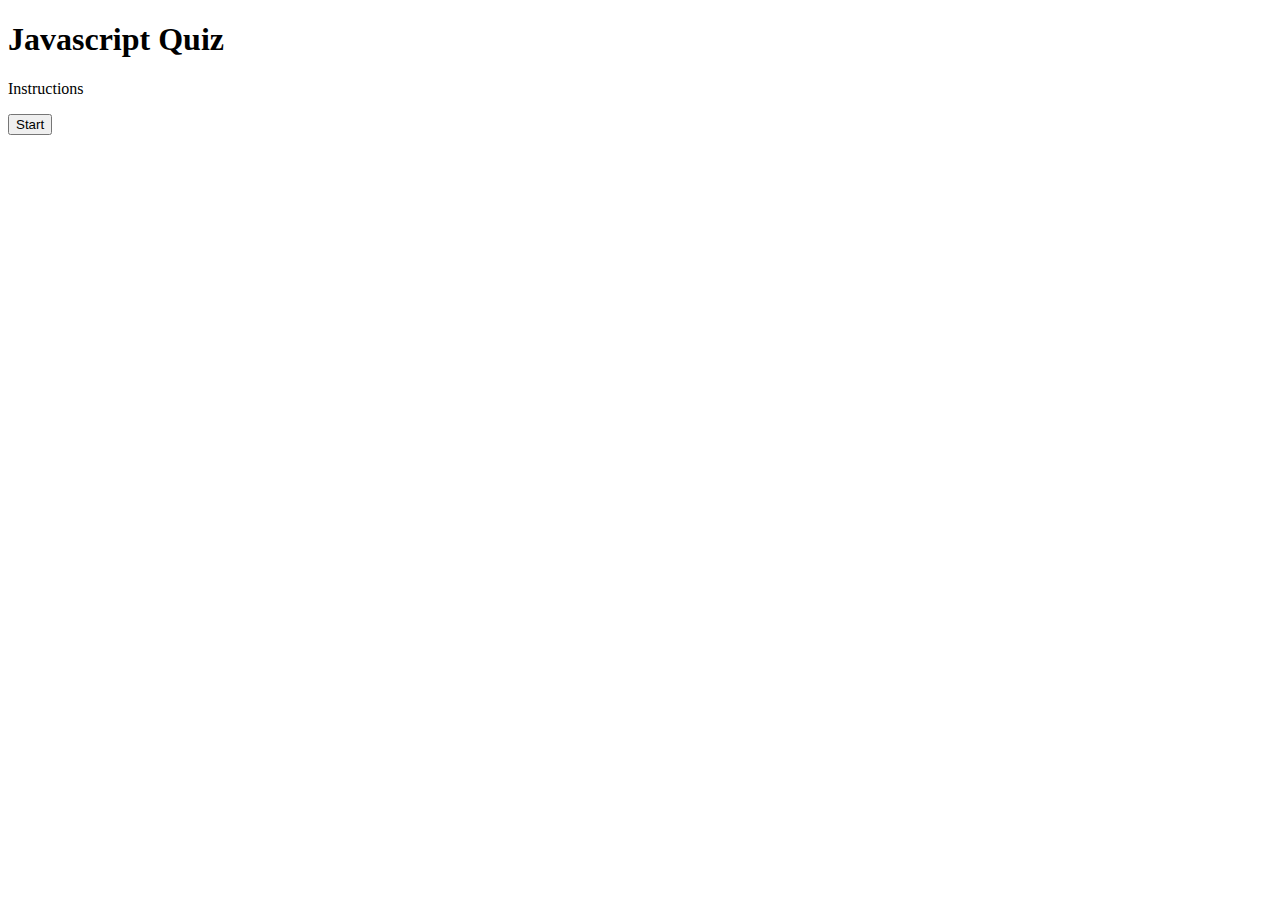
==== index.html @ 36a82c3c "created quiz file index.html and high-scores.html, js files highscores.js and script.js - in script." ====
<!DOCTYPE html>
<html lang="en">

    <head>
        <meta charset="UTF-8">
        <meta http-equiv="X-UA-Compatible" content="IE=edge">
        <meta name="viewport" content="width=device-width, initial-scale=1.0">
        <!-- CSS only -->
        <link href="https://cdn.jsdelivr.net/npm/bootstrap@5.2.2/dist/css/bootstrap.min.css" rel="stylesheet"
            integrity="sha384-Zenh87qX5JnK2Jl0vWa8Ck2rdkQ2Bzep5IDxbcnCeuOxjzrPF/et3URy9Bv1WTRi" crossorigin="anonymous">
        <!-- JavaScript Bundle with Popper -->
        <title>Javascript Quiz</title>
    </head>

    <body>
        <header>
            <h1>Javascript Quiz</h1>
            <div>

            </div>
        </header>
        <main class="container text-center">
            <section id="instructions">
                <p>Instructions</p>
                <button class="btn btn-secondary" id="start-quiz">Start </button>
            </section>
            <div class="row">
                <div class="col-md-8">
                    <section id="quiz-box">
                        <h3 id="questions"> Questions</h3>
                        <div class="d-grid gap-2">
                            <button class="btn btn-warning" id="option-1"> </button>
                            <button class="btn btn-warning" id="option-2"> </button>
                            <button class="btn btn-warning" id="option-3"> </button>
                            <button class="btn btn-warning" id="option-4"> </button>
                            <button class="btn btn-warning" id="option-5"> </button>
                        </div>
                        <br />

                        <p id="right-or-wrong"></p>
                    </section>
                </div>
                <div class="col-md-4">
                    <h4 id="timer"></h4>

                </div>
            </div>
            <!-- <section id="quiz-box">
                <h3 id="questions"> Questions</h3>
                <div class="d-grid gap-2">
                    <button class="btn btn-warning" id="option-1"> </button>
                    <button class="btn btn-warning" id="option-2"> </button>
                    <button class="btn btn-warning" id="option-3"> </button>
                    <button class="btn btn-warning" id="option-4"> </button>
                </div> -->
            <!-- <br /> -->
            <!-- <button id = "option-5"> </button>  -->
            <!-- <p id="right-or-wrong"></p>
            </section> -->
            <section id="final-score">

                <h2 class="my-score" id="score-display"></h2 <label> Enter your initials.</label>
                <input type="text" id="initials" placeholder="Enter your initials">
                <button class="btn btn-success" id="saveUserScore" type="submit" onclick="saveHighScore(event)">Save
                    User</button>






            </section>
        </main>



        <script src="https://cdn.jsdelivr.net/npm/bootstrap@5.2.2/dist/js/bootstrap.bundle.min.js"
            integrity="sha384-OERcA2EqjJCMA+/3y+gxIOqMEjwtxJY7qPCqsdltbNJuaOe923+mo//f6V8Qbsw3"
            crossorigin="anonymous"></script>
        <script src="assets/js/script.js"></script>

        <script src="assets/js/highscores.js"></script>

    </body>

</html>
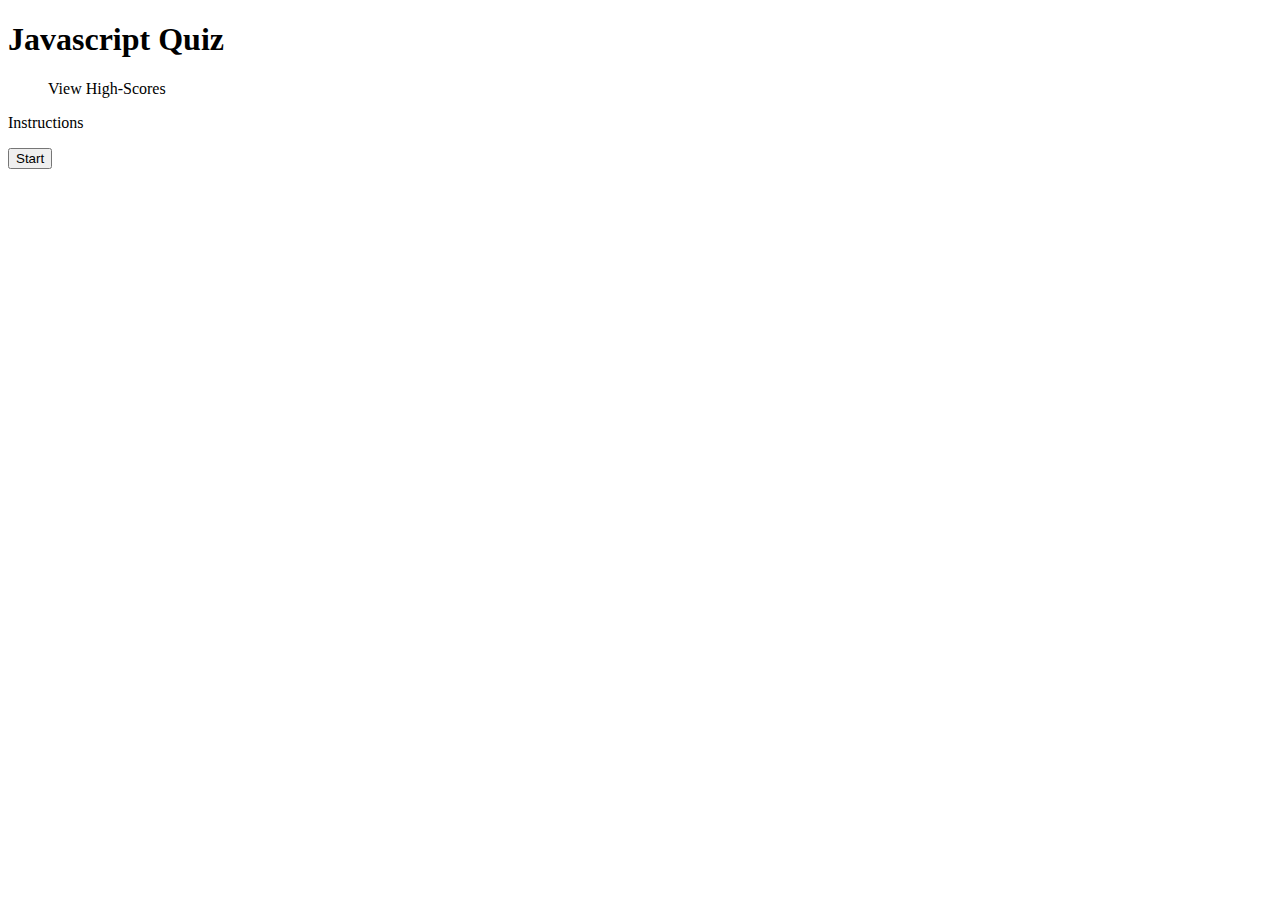
==== commit 6aa12fae: "added feature to highscores.js to save high scores in local storage" ====
--- a/index.html
+++ b/index.html
@@ -1,3 +1,4 @@
+<!-- TODO: ASK WHY the 7 errors -->
 <!DOCTYPE html>
 <html lang="en">
 
@@ -5,6 +6,7 @@
         <meta charset="UTF-8">
         <meta http-equiv="X-UA-Compatible" content="IE=edge">
         <meta name="viewport" content="width=device-width, initial-scale=1.0">
+        <a href = "high-scores.html"></a>
         <!-- CSS only -->
         <link href="https://cdn.jsdelivr.net/npm/bootstrap@5.2.2/dist/css/bootstrap.min.css" rel="stylesheet"
             integrity="sha384-Zenh87qX5JnK2Jl0vWa8Ck2rdkQ2Bzep5IDxbcnCeuOxjzrPF/et3URy9Bv1WTRi" crossorigin="anonymous">
@@ -16,6 +18,7 @@
         <header>
             <h1>Javascript Quiz</h1>
             <div>
+<ul id="view-scores">View High-Scores </ul>
 
             </div>
         </header>
@@ -27,6 +30,7 @@
             <div class="row">
                 <div class="col-md-8">
                     <section id="quiz-box">
+                        <h2 class = "my-score" id ="current-score"></h2>
                         <h3 id="questions"> Questions</h3>
                         <div class="d-grid gap-2">
                             <button class="btn btn-warning" id="option-1"> </button>
@@ -45,23 +49,13 @@
 
                 </div>
             </div>
-            <!-- <section id="quiz-box">
-                <h3 id="questions"> Questions</h3>
-                <div class="d-grid gap-2">
-                    <button class="btn btn-warning" id="option-1"> </button>
-                    <button class="btn btn-warning" id="option-2"> </button>
-                    <button class="btn btn-warning" id="option-3"> </button>
-                    <button class="btn btn-warning" id="option-4"> </button>
-                </div> -->
-            <!-- <br /> -->
-            <!-- <button id = "option-5"> </button>  -->
-            <!-- <p id="right-or-wrong"></p>
-            </section> -->
             <section id="final-score">
 
-                <h2 class="my-score" id="score-display"></h2 <label> Enter your initials.</label>
-                <input type="text" id="initials" placeholder="Enter your initials">
-                <button class="btn btn-success" id="saveUserScore" type="submit" onclick="saveHighScore(event)">Save
+                <h2 class="save-my-score" id="score">Score:</h2>
+                 <label> Initials:</label>
+                
+                    <input type="text" id="initials" placeholder="Enter your initials">
+                <button type="submit" class="btn btn-success" id="saveUserScore" onclick= "saveHighScores(event)">Save
                     User</button>
 
 
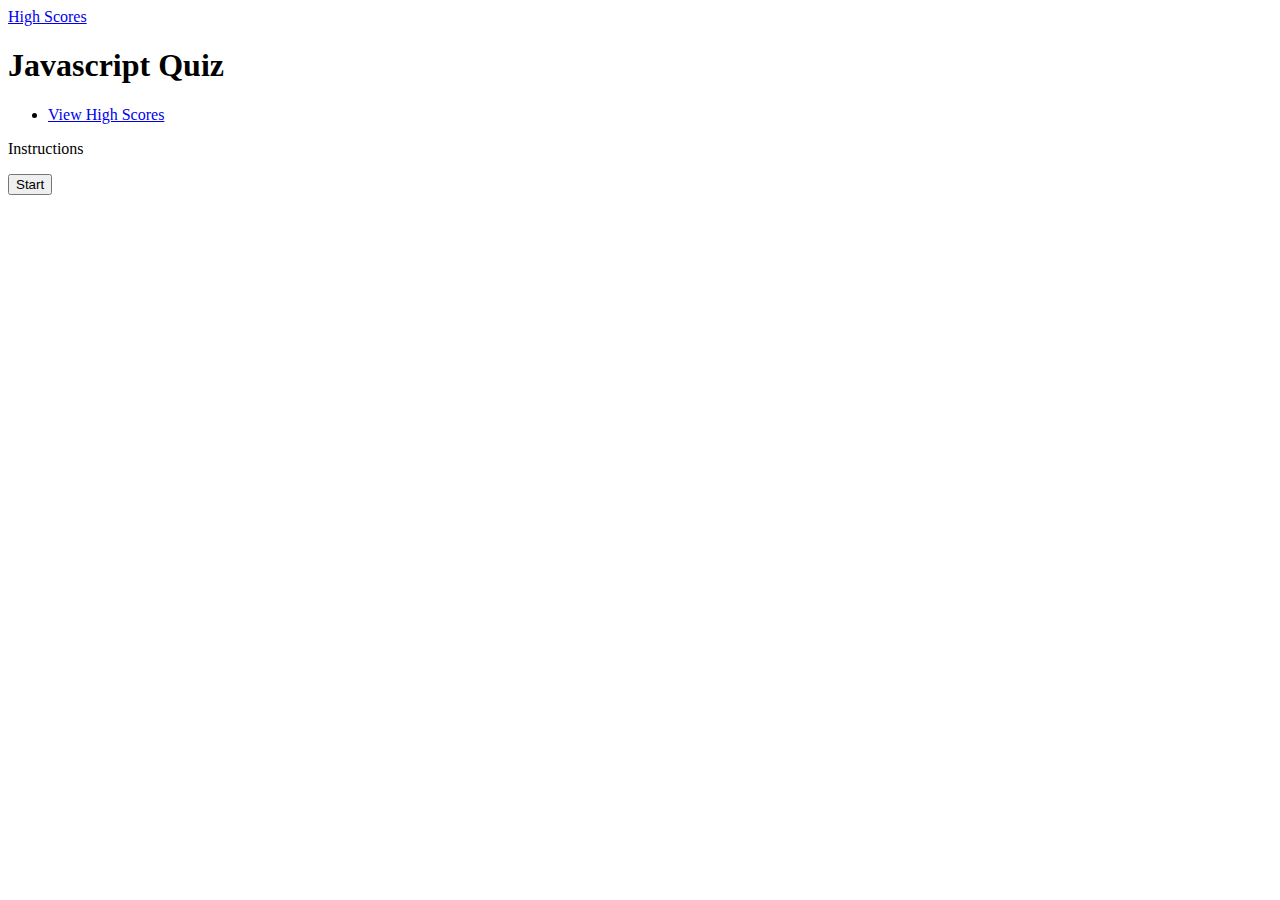
==== commit 5e98c409: "added feature to display highscores in high-scores-list.js and organized content in high-scores.html" ====
--- a/index.html
+++ b/index.html
@@ -1,4 +1,4 @@
-<!-- TODO: ASK WHY the 7 errors -->
+<!-- TODO: DO BUTTONS NEED BOTH ARIA-LABELS AND IDS OR CAN I JUST USE ARIA LABELS -->
 <!DOCTYPE html>
 <html lang="en">
 
@@ -6,7 +6,7 @@
         <meta charset="UTF-8">
         <meta http-equiv="X-UA-Compatible" content="IE=edge">
         <meta name="viewport" content="width=device-width, initial-scale=1.0">
-        <a href = "high-scores.html"></a>
+        <a href="high-scores.html">High Scores</a>
         <!-- CSS only -->
         <link href="https://cdn.jsdelivr.net/npm/bootstrap@5.2.2/dist/css/bootstrap.min.css" rel="stylesheet"
             integrity="sha384-Zenh87qX5JnK2Jl0vWa8Ck2rdkQ2Bzep5IDxbcnCeuOxjzrPF/et3URy9Bv1WTRi" crossorigin="anonymous">
@@ -17,27 +17,31 @@
     <body>
         <header>
             <h1>Javascript Quiz</h1>
-            <div>
-<ul id="view-scores">View High-Scores </ul>
-
+             <nav>
+                <ul>
+                    <li>
+                        <a href="high-scores.html">View High Scores</a>
+                    </li>
             </div>
+        </nav>
         </header>
         <main class="container text-center">
             <section id="instructions">
                 <p>Instructions</p>
-                <button class="btn btn-secondary" id="start-quiz">Start </button>
+                <button type="button" class="btn btn-secondary"id="start-quiz">Start </button>
             </section>
             <div class="row">
                 <div class="col-md-8">
                     <section id="quiz-box">
-                        <h2 class = "my-score" id ="current-score"></h2>
+                        <h2 class="my-score" id="current-score"></h2>
                         <h3 id="questions"> Questions</h3>
                         <div class="d-grid gap-2">
-                            <button class="btn btn-warning" id="option-1"> </button>
-                            <button class="btn btn-warning" id="option-2"> </button>
-                            <button class="btn btn-warning" id="option-3"> </button>
-                            <button class="btn btn-warning" id="option-4"> </button>
-                            <button class="btn btn-warning" id="option-5"> </button>
+                           
+                            <button aria-label="option-1" type="button" class="btn btn-warning" id="option-1"></button>
+                            <button aria-label="option-2" type="button" class="btn btn-warning" id="option-2"> </button>
+                            <button aria-label="option-3" type="button" class="btn btn-warning" id="option-3"> </button>
+                            <button aria-label="option-4" type="button" class="btn btn-warning" id="option-4"> </button>
+                            <button aria-label="option-5" type="button" class="btn btn-warning" id="option-5"> </button>
                         </div>
                         <br />
 
@@ -52,10 +56,10 @@
             <section id="final-score">
 
                 <h2 class="save-my-score" id="score">Score:</h2>
-                 <label> Initials:</label>
-                
-                    <input type="text" id="initials" placeholder="Enter your initials">
-                <button type="submit" class="btn btn-success" id="saveUserScore" onclick= "saveHighScores(event)">Save
+                <label> Initials:</label>
+
+                <input type="text" id="initials" placeholder="Enter your initials">
+                <button type="submit" class="btn btn-success" id="saveUserScore" onclick="saveHighScores(event)">Save
                     User</button>
 
 
@@ -71,7 +75,9 @@
         <script src="https://cdn.jsdelivr.net/npm/bootstrap@5.2.2/dist/js/bootstrap.bundle.min.js"
             integrity="sha384-OERcA2EqjJCMA+/3y+gxIOqMEjwtxJY7qPCqsdltbNJuaOe923+mo//f6V8Qbsw3"
             crossorigin="anonymous"></script>
+
         <script src="assets/js/script.js"></script>
+        <!-- <script src="assets/js/high-scores-list.js"></script>  -->
 
         <script src="assets/js/highscores.js"></script>
 
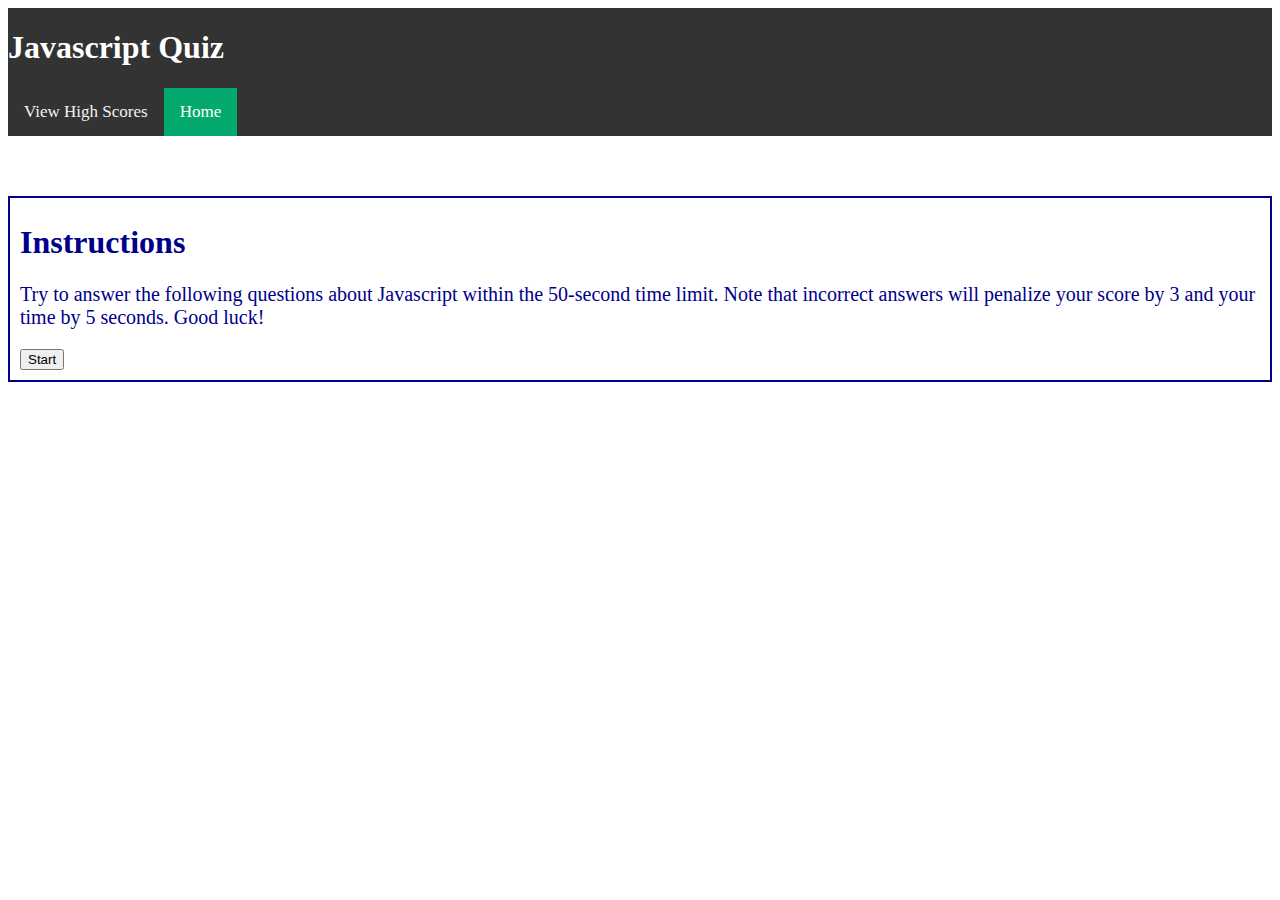
==== commit c5133fcf: "fixed ability to save scores and thus show the scores in end.js (old name was highscores.js), added " ====
--- a/index.html
+++ b/index.html
@@ -1,4 +1,5 @@
 <!-- TODO: DO BUTTONS NEED BOTH ARIA-LABELS AND IDS OR CAN I JUST USE ARIA LABELS -->
+<!-- TODO: WRITE INSTRUCTIONS -->
 <!DOCTYPE html>
 <html lang="en">
 
@@ -6,8 +7,9 @@
         <meta charset="UTF-8">
         <meta http-equiv="X-UA-Compatible" content="IE=edge">
         <meta name="viewport" content="width=device-width, initial-scale=1.0">
-        <a href="high-scores.html">High Scores</a>
+        <a href="high-scores.html"></a>
         <!-- CSS only -->
+        <link rel="stylesheet" href="./assets/css/style.css" />
         <link href="https://cdn.jsdelivr.net/npm/bootstrap@5.2.2/dist/css/bootstrap.min.css" rel="stylesheet"
             integrity="sha384-Zenh87qX5JnK2Jl0vWa8Ck2rdkQ2Bzep5IDxbcnCeuOxjzrPF/et3URy9Bv1WTRi" crossorigin="anonymous">
         <!-- JavaScript Bundle with Popper -->
@@ -16,38 +18,52 @@
 
     <body>
         <header>
-            <h1>Javascript Quiz</h1>
-             <nav>
-                <ul>
-                    <li>
-                        <a href="high-scores.html">View High Scores</a>
-                    </li>
+            <div class="top-nav">
+
+                <h1>Javascript Quiz</h1>
+                <nav>
+                    <ul>
+                        <li>
+                            <a href="high-scores.html">View High Scores</a>
+                        </li>
+                    
+
+                        <li>
+                            <a class = "home-btn" href="index.html">Home</a>
+                        </li>
+                    </ul>
             </div>
-        </nav>
+            </nav>
+            </div>
         </header>
         <main class="container text-center">
             <section id="instructions">
-                <p>Instructions</p>
-                <button type="button" class="btn btn-secondary"id="start-quiz">Start </button>
+                <h1>Instructions</h1>
+                <p>Try to answer the following questions about Javascript within the 50-second time limit.
+                    Note that incorrect answers will penalize your score by 3 and your time by 5 seconds. Good luck!
+                </p>
+                <button type="button" class="btn btn-primary" id="start-quiz">Start </button>
             </section>
+
             <div class="row">
                 <div class="col-md-8">
                     <section id="quiz-box">
                         <h2 class="my-score" id="current-score"></h2>
                         <h3 id="questions"> Questions</h3>
                         <div class="d-grid gap-2">
-                           
-                            <button aria-label="option-1" type="button" class="btn btn-warning" id="option-1"></button>
-                            <button aria-label="option-2" type="button" class="btn btn-warning" id="option-2"> </button>
-                            <button aria-label="option-3" type="button" class="btn btn-warning" id="option-3"> </button>
-                            <button aria-label="option-4" type="button" class="btn btn-warning" id="option-4"> </button>
-                            <button aria-label="option-5" type="button" class="btn btn-warning" id="option-5"> </button>
+
+                            <button aria-label="option-1" type="button" class="btn btn-primary" id="option-1"></button>
+                            <button aria-label="option-2" type="button" class="btn btn-primary" id="option-2"> </button>
+                            <button aria-label="option-3" type="button" class="btn btn-primary" id="option-3"> </button>
+                            <button aria-label="option-4" type="button" class="btn btn-primary" id="option-4"> </button>
+                            <button aria-label="option-5" type="button" class="btn btn-primary" id="option-5"> </button>
                         </div>
                         <br />
 
                         <p id="right-or-wrong"></p>
                     </section>
                 </div>
+
                 <div class="col-md-4">
                     <h4 id="timer"></h4>
 
@@ -59,7 +75,7 @@
                 <label> Initials:</label>
 
                 <input type="text" id="initials" placeholder="Enter your initials">
-                <button type="submit" class="btn btn-success" id="saveUserScore" onclick="saveHighScores(event)">Save
+                <button type="submit" class="btn btn-success" id="saveUserScore" onclick="checkHighScore(score)">Save
                     User</button>
 
 
@@ -79,7 +95,7 @@
         <script src="assets/js/script.js"></script>
         <!-- <script src="assets/js/high-scores-list.js"></script>  -->
 
-        <script src="assets/js/highscores.js"></script>
+        <script src="assets/js/end.js"></script>
 
     </body>
 
--- a/assets/css/style.css
+++ b/assets/css/style.css
@@ -0,0 +1,89 @@
+/* https://www.youtube.com/watch?v=o3MF_JmQxYg  - disable submit/save button
+/* if there is no text - initials */
+
+
+header h1 {
+  color: white;
+}
+
+
+ul {
+  list-style-type: none;
+  margin: 0;
+  padding: 0;
+}
+
+
+#instructions {
+  padding: 10px;
+  padding-top: 5px;
+  margin-top: 60px;
+
+  border: 2px solid;
+  border-color: darkblue;
+  ;
+
+}
+
+
+#instructions h1,
+p {
+  color: darkblue;
+
+}
+
+
+#instructions p {
+  text-align: left;
+  font-size: 20px;
+
+
+}
+
+
+/* Add a black background color to the top navigation */
+.top-nav {
+  background-color: #333;
+  overflow: hidden;
+}
+
+/* Style the links inside the navigation bar */
+.top-nav a {
+  float: left;
+  color: #f2f2f2;
+  text-align: center;
+  padding: 14px 16px;
+  text-decoration: none;
+  font-size: 17px;
+}
+
+/* Change the color of links on hover */
+.top-nav a:hover {
+  background-color: #ddd;
+  color: black;
+}
+
+/* Add a color to home link */
+.top-nav a.home-btn {
+  background-color: #04AA6D;
+  color: white;
+}
+
+
+/* margin: 7px;
+    /* margin-top: 5px; */
+/* padding: 5px;
+padding-bottom: 5px;
+;
+    font-size: 20px;
+
+
+
+/* 
+.highScores {
+
+}
+
+.btn #back-btn {
+
+} */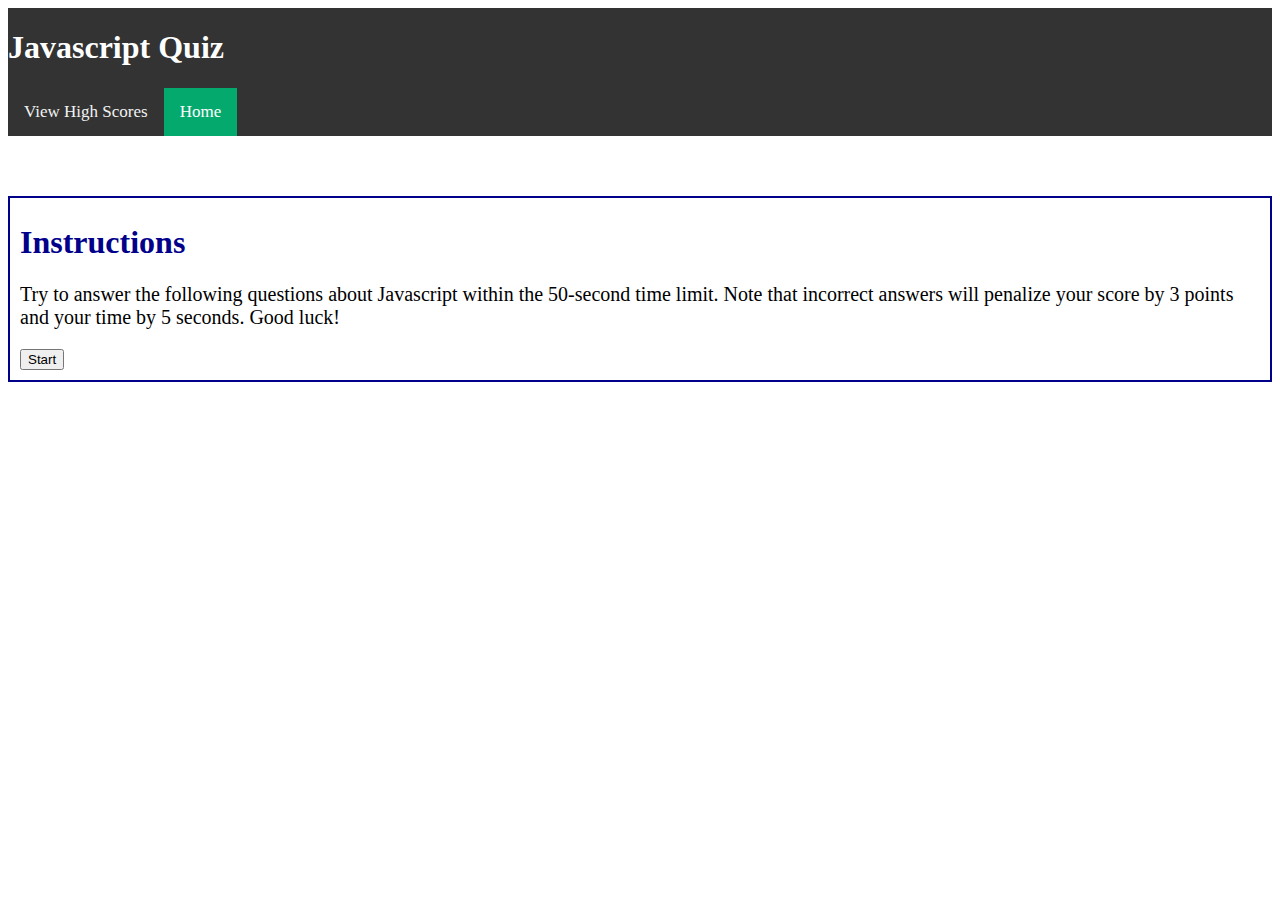
==== commit 149319b8: "finalized JS for quiz in script.js" ====
--- a/index.html
+++ b/index.html
@@ -26,10 +26,10 @@
                         <li>
                             <a href="high-scores.html">View High Scores</a>
                         </li>
-                    
+
 
                         <li>
-                            <a class = "home-btn" href="index.html">Home</a>
+                            <a class="home-btn" href="index.html">Home</a>
                         </li>
                     </ul>
             </div>
@@ -40,7 +40,8 @@
             <section id="instructions">
                 <h1>Instructions</h1>
                 <p>Try to answer the following questions about Javascript within the 50-second time limit.
-                    Note that incorrect answers will penalize your score by 3 and your time by 5 seconds. Good luck!
+                    Note that incorrect answers will penalize your score by 3 points and your time by 5 seconds. Good
+                    luck!
                 </p>
                 <button type="button" class="btn btn-primary" id="start-quiz">Start </button>
             </section>
@@ -48,7 +49,11 @@
             <div class="row">
                 <div class="col-md-8">
                     <section id="quiz-box">
-                        <h2 class="my-score" id="current-score"></h2>
+
+                        <div class="score-container">
+
+                            <h2 class="my-score" id="current-score"></h2>
+                        </div>
                         <h3 id="questions"> Questions</h3>
                         <div class="d-grid gap-2">
 
@@ -60,7 +65,11 @@
                         </div>
                         <br />
 
-                        <p id="right-or-wrong"></p>
+                        <p id="correct"> </p>
+
+                        <p id="incorrect"></p>
+
+                        <!-- <p id="right-or-wrong"></p> -->
                     </section>
                 </div>
 
--- a/assets/css/style.css
+++ b/assets/css/style.css
@@ -26,8 +26,7 @@
 }
 
 
-#instructions h1,
-p {
+#instructions h1 {
   color: darkblue;
 
 }
@@ -70,6 +69,76 @@
 }
 
 
+
+.score-container {
+
+  width: 50%;
+}
+
+
+.my-score {
+  background-color: rgb(165, 232, 255);
+  border: 2px solid;
+  border-color: black;
+  border-width: thick;
+  height: 100px;
+}
+
+
+#timer {
+  background-color: rgb(165, 232, 255);
+  border: 2px solid;
+  border-color: black;
+  border-width: thick;
+  width: 50%;
+
+}
+
+
+#current-score  {
+  padding-top: 12px;
+  font-size: 50px;
+}
+
+
+
+
+#quiz-box{
+margin-top: 60px;
+border: 2px solid;
+padding: 5px;
+border-color: darkblue;
+border-width: thick;
+background-color: rgb(223, 247, 255)
+
+
+}
+
+#questions h3 {
+  font-size: 20px;
+
+}
+#questions {
+  text-align: left;
+  padding-bottom: 20px;
+}
+
+#correct {
+  background-color: rgb(170, 222, 170);
+}
+
+
+
+#incorrect {
+  background-color: rgb(218, 102, 102);
+}
+
+#correct #incorrect  {
+  font-size: 20px;
+  color:black; 
+}
+
+
 /* margin: 7px;
     /* margin-top: 5px; */
 /* padding: 5px;
@@ -77,6 +146,7 @@
 ;
     font-size: 20px;
 
+    
 
 
 /* 
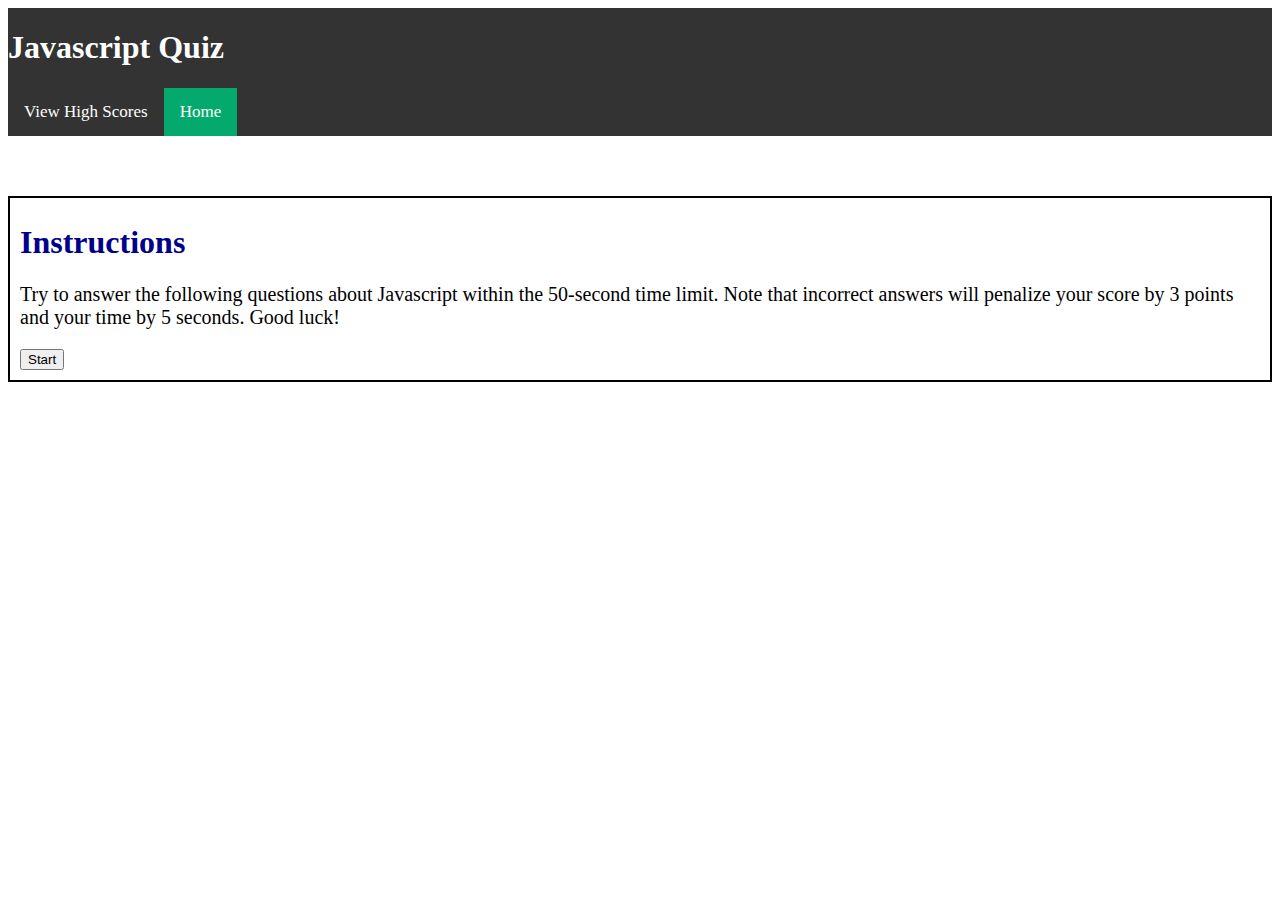
==== commit bfec283f: "added bootstrap back button, to high-scores.html,  added css to highscores page - designed title, ad" ====
--- a/index.html
+++ b/index.html
@@ -7,7 +7,7 @@
         <meta charset="UTF-8">
         <meta http-equiv="X-UA-Compatible" content="IE=edge">
         <meta name="viewport" content="width=device-width, initial-scale=1.0">
-        <a href="high-scores.html"></a>
+        <a title="High Scores" href="high-scores.html"></a>
         <!-- CSS only -->
         <link rel="stylesheet" href="./assets/css/style.css" />
         <link href="https://cdn.jsdelivr.net/npm/bootstrap@5.2.2/dist/css/bootstrap.min.css" rel="stylesheet"
--- a/assets/css/style.css
+++ b/assets/css/style.css
@@ -1,8 +1,6 @@
-/* https://www.youtube.com/watch?v=o3MF_JmQxYg  - disable submit/save button
-/* if there is no text - initials */
 
 
-header h1 {
+header h1, .top-nav a, .top-nav a.home-btn {
   color: white;
 }
 
@@ -19,10 +17,12 @@
   padding-top: 5px;
   margin-top: 60px;
 
-  border: 2px solid;
+
+
+}
+
+#instructions, #quiz-box {
   border-color: darkblue;
-  ;
-
 }
 
 
@@ -31,13 +31,10 @@
 
 }
 
+#instructions p, #questions {
+  text-align: left;
+}
 
-#instructions p {
-  text-align: left;
-  font-size: 20px;
-
-
-}
 
 
 /* Add a black background color to the top navigation */
@@ -46,53 +43,55 @@
   overflow: hidden;
 }
 
+.top-nav a, h1#finalScore {
+text-align: center;
+}
+
+
 /* Style the links inside the navigation bar */
 .top-nav a {
   float: left;
-  color: #f2f2f2;
-  text-align: center;
   padding: 14px 16px;
   text-decoration: none;
   font-size: 17px;
 }
-
+.top-nav a:hover, #quiz-box {
+  background-color: white;
+}
 /* Change the color of links on hover */
-.top-nav a:hover {
-  background-color: #ddd;
+.top-nav a:hover, #correct #incorrect  {
   color: black;
 }
 
 /* Add a color to home link */
 .top-nav a.home-btn {
   background-color: #04AA6D;
-  color: white;
 }
 
 
 
-.score-container {
+.score-container, #timer {
 
   width: 50%;
 }
 
+.my-score, #timer, #quiz-box {
+border-width: thick;
+}
+.my-score, #timer, #quiz-box, #instructions {
+  border: 2px solid;
+}
 
-.my-score {
+.my-score, #timer {
   background-color: rgb(165, 232, 255);
-  border: 2px solid;
   border-color: black;
-  border-width: thick;
+}
+
+.my-score{
+
   height: 100px;
 }
 
-
-#timer {
-  background-color: rgb(165, 232, 255);
-  border: 2px solid;
-  border-color: black;
-  border-width: thick;
-  width: 50%;
-
-}
 
 
 #current-score  {
@@ -100,26 +99,20 @@
   font-size: 50px;
 }
 
-
-
+#quiz-box, ol {
+  padding: 5px;
+}
 
 #quiz-box{
 margin-top: 60px;
-border: 2px solid;
-padding: 5px;
-border-color: darkblue;
-border-width: thick;
-background-color: rgb(223, 247, 255)
-
 
 }
 
-#questions h3 {
+#questions h3, #correct #incorrect, #instructions p   {
   font-size: 20px;
 
 }
 #questions {
-  text-align: left;
   padding-bottom: 20px;
 }
 
@@ -133,27 +126,24 @@
   background-color: rgb(218, 102, 102);
 }
 
-#correct #incorrect  {
-  font-size: 20px;
-  color:black; 
-}
 
-
-/* margin: 7px;
-    /* margin-top: 5px; */
-/* padding: 5px;
-padding-bottom: 5px;
-;
-    font-size: 20px;
-
-    
-
-
-/* 
-.highScores {
+h1#finalScore {
+  font-size: 40px;
+  width: 100%;
+  font-family: Arial, Helvetica, sans-serif;
+  font-weight: bold;
+  color: darkblue;
+  
 
 }
 
-.btn #back-btn {
+.btn-success {
+  margin-left: 20px;
+}
 
-} */+ol {
+margin-left: 20px;
+font-size: 20px;
+border: 3px solid red;
+
+}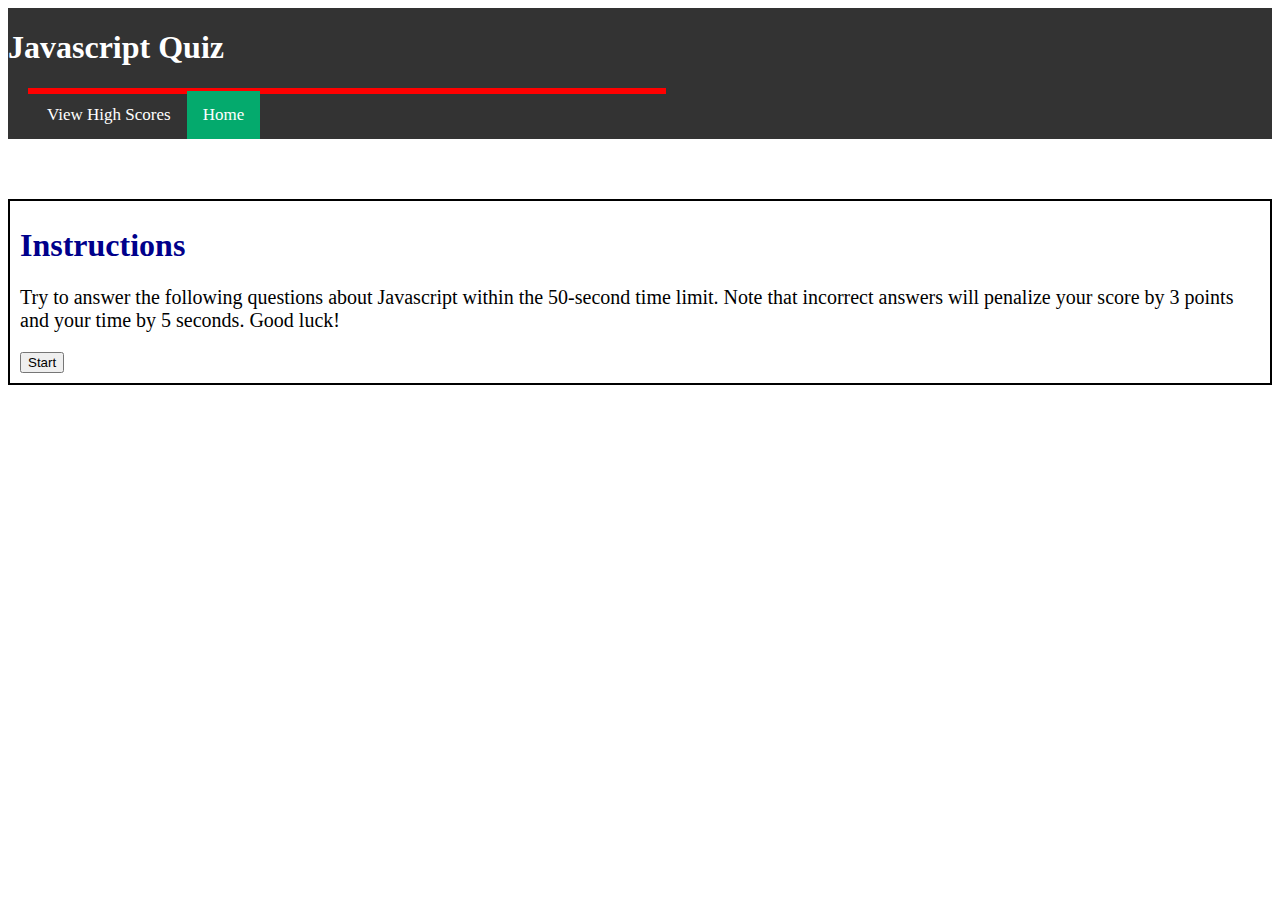
==== commit 5ba6aa42: "adjusted positioning of initials and score, adding separate IDs for initials and score in high-score" ====
--- a/index.html
+++ b/index.html
@@ -84,8 +84,8 @@
                 <label> Initials:</label>
 
                 <input type="text" id="initials" placeholder="Enter your initials">
-                <button type="submit" class="btn btn-success" id="saveUserScore" onclick="checkHighScore(score)">Save
-                    User</button>
+                <a href= "high-scores.html" type="submit" class="btn btn-success" id="saveUserScore" onclick="checkHighScore(score)">Save
+                    User & See the High Scores!</a>
 
 
 
--- a/assets/css/style.css
+++ b/assets/css/style.css
@@ -141,9 +141,35 @@
   margin-left: 20px;
 }
 
-ol {
+ul {
 margin-left: 20px;
 font-size: 20px;
 border: 3px solid red;
+width: 50%;
+}
 
+#userHighScore, #userInitials {
+  display:inline-block;
+}
+
+#userInitials, #initialsScore {
+font-weight: bold;
+}
+
+
+#userInitials {
+  margin-right: 20px;
+
+
+}
+
+#userHighScore {
+  margin-right: 115px;
+
+}
+
+#initialsScore {
+  margin-left: 17px;
+font-size: 20px;
+  text-decoration: underline;
 }